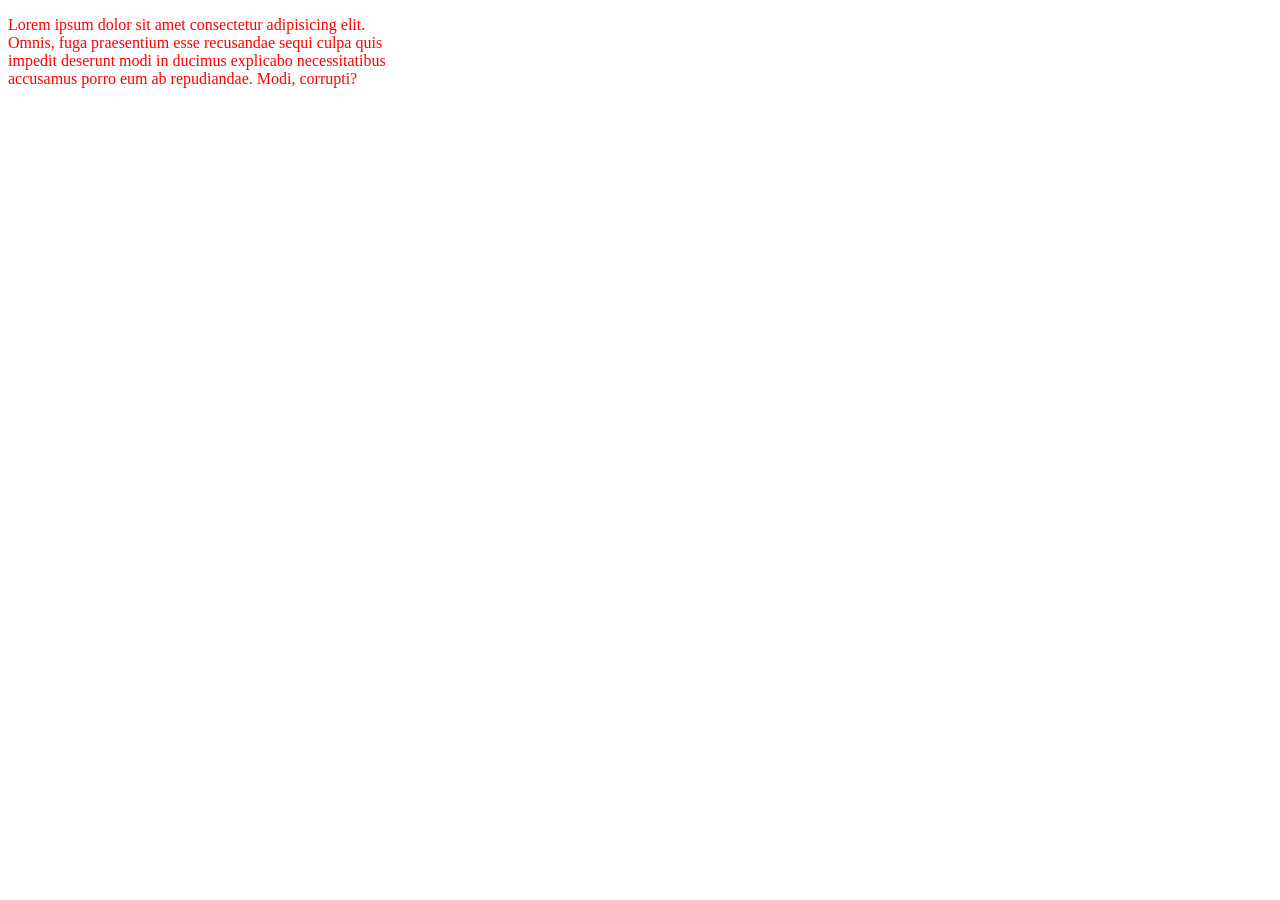
==== css/responsiveness.html @ dfdb57c7 "responsiveness added" ====
<!DOCTYPE html>
<html lang="en">
<head>
    <meta charset="UTF-8">
    <meta name="viewport" content="width=device-width, initial-scale=1.0">
    <title>Document</title>
    <link rel="stylesheet" href="resp.css">
</head>
<body>
    <p>Lorem ipsum dolor sit amet consectetur adipisicing elit.<br>
         Omnis, fuga praesentium esse recusandae sequi culpa quis <br>
         impedit deserunt modi in ducimus explicabo necessitatibus <br>
         accusamus porro eum ab repudiandae. Modi, corrupti?</p>
</body>
</html>
---- css/resp.css ----
html{
    font-size: 1em;
}

@media screen and (width:600px),
screen and (orientation: landscape) {
    body{
        color: red;
    }
}
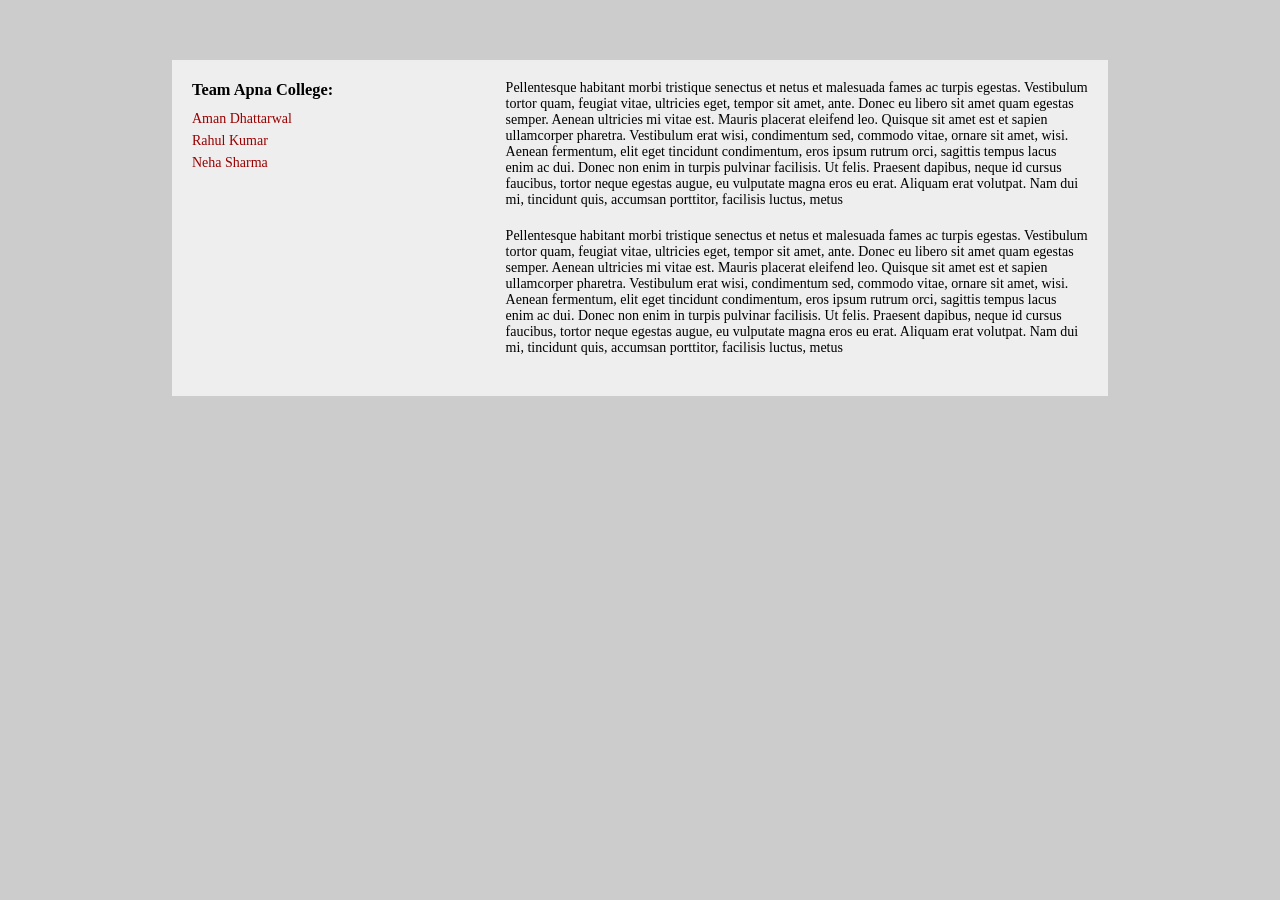
==== commit 19cde8fe: "responsiveness added" ====
--- a/css/responsiveness.html
+++ b/css/responsiveness.html
@@ -1,15 +1,33 @@
 <!DOCTYPE html>
-<html lang="en">
 <head>
-    <meta charset="UTF-8">
-    <meta name="viewport" content="width=device-width, initial-scale=1.0">
-    <title>Document</title>
-    <link rel="stylesheet" href="resp.css">
+  <meta http-equiv='Content-Type' content='text/html; charset=UTF-8' />
+  
+  <title>Example CSS Media Queries</title>
+  
+  <link rel='stylesheet' type='text/css' href='resp.css' />
+  
 </head>
+
 <body>
-    <p>Lorem ipsum dolor sit amet consectetur adipisicing elit.<br>
-         Omnis, fuga praesentium esse recusandae sequi culpa quis <br>
-         impedit deserunt modi in ducimus explicabo necessitatibus <br>
-         accusamus porro eum ab repudiandae. Modi, corrupti?</p>
+  
+  <div id="fluid-wrap">
+  
+    <div id="sidebar">
+      <h3>Team Apna College:</h3>
+      <ul id="nav">
+         <li><a data-email="dhattarwalaman97@gmail.com" href="mailto:amandhattarwal97@gmail.com">Aman Dhattarwal</a></li>
+         <li><a data-email="rahulneha@likeher.com" href="mailto:rahulneha@likeher.com">Rahul Kumar</a></li>
+         <li><a data-email="neharahul@me.com" href="mailto:neharahul@me.com">Neha Sharma</a></li>
+      </ul>
+    </div>
+  
+    <div id="main-content">
+      <p>Pellentesque habitant morbi tristique senectus et netus et malesuada fames ac turpis egestas. Vestibulum tortor quam, feugiat vitae, ultricies eget, tempor sit amet, ante. Donec eu libero sit amet quam egestas semper. Aenean ultricies mi vitae est. Mauris placerat eleifend leo. Quisque sit amet est et sapien ullamcorper pharetra. Vestibulum erat wisi, condimentum sed, commodo vitae, ornare sit amet, wisi. Aenean fermentum, elit eget tincidunt condimentum, eros ipsum rutrum orci, sagittis tempus lacus enim ac dui. Donec non enim in turpis pulvinar facilisis. Ut felis. Praesent dapibus, neque id cursus faucibus, tortor neque egestas augue, eu vulputate magna eros eu erat. Aliquam erat volutpat. Nam dui mi, tincidunt quis, accumsan porttitor, facilisis luctus, metus</p>
+      <p>Pellentesque habitant morbi tristique senectus et netus et malesuada fames ac turpis egestas. Vestibulum tortor quam, feugiat vitae, ultricies eget, tempor sit amet, ante. Donec eu libero sit amet quam egestas semper. Aenean ultricies mi vitae est. Mauris placerat eleifend leo. Quisque sit amet est et sapien ullamcorper pharetra. Vestibulum erat wisi, condimentum sed, commodo vitae, ornare sit amet, wisi. Aenean fermentum, elit eget tincidunt condimentum, eros ipsum rutrum orci, sagittis tempus lacus enim ac dui. Donec non enim in turpis pulvinar facilisis. Ut felis. Praesent dapibus, neque id cursus faucibus, tortor neque egestas augue, eu vulputate magna eros eu erat. Aliquam erat volutpat. Nam dui mi, tincidunt quis, accumsan porttitor, facilisis luctus, metus</p>
+    </div>
+  
+  </div>
+    
 </body>
+
 </html>
--- a/css/resp.css
+++ b/css/resp.css
@@ -1,10 +1,82 @@
-html{
-    font-size: 1em;
+* {
+  margin: 0;
+  padding: 0;
+}
+body {
+  font: 14px Georgia, serif;
+  background: #ccc;
 }
 
-@media screen and (width:600px),
-screen and (orientation: landscape) {
-    body{
-        color: red;
+article,
+aside,
+figure,
+footer,
+header,
+hgroup,
+menu,
+nav,
+section {
+  display: block;
+}
+
+h2 {
+  font: 24px Georgia;
+  margin: 0 0 10px 0;
+}
+h3 {
+  margin: 0 0 8px 0;
+}
+p {
+  margin: 0 0 20px 0;
+}
+
+#fluid-wrap {
+  width: 70%;
+  margin: 60px auto;
+  padding: 20px;
+  background: #eee;
+  overflow: hidden;
+}
+
+#sidebar {
+  width: 35%;
+  float: left;
+}
+
+#sidebar ul {
+  list-style: none;
+}
+
+#sidebar ul li a {
+  color: #900;
+  text-decoration: none;
+  padding: 3px 0;
+  display: block;
+}
+
+@media all and (min-width:1001px){
+    #slidebar ul li a:after{
+        content: "("attr(data-email)")";
+        font-size: 11px;
+        font-style: italic;
+        color: grey;
     }
-}+}
+@media all and (max-width:1000px) and (min-width:700px){
+    #sidebar ul li a:before{
+        content: "Email: ";
+        font-style: italic;
+        color: #900;
+    }
+}
+@media all and (max-width:699px) and (min-width:520px){
+#sidebar ul li a{
+padding-left: 21px;
+background-color: #ccc left center no-repeat;
+}
+}
+
+#main-content {
+  width: 65%;
+  float: right;
+}
